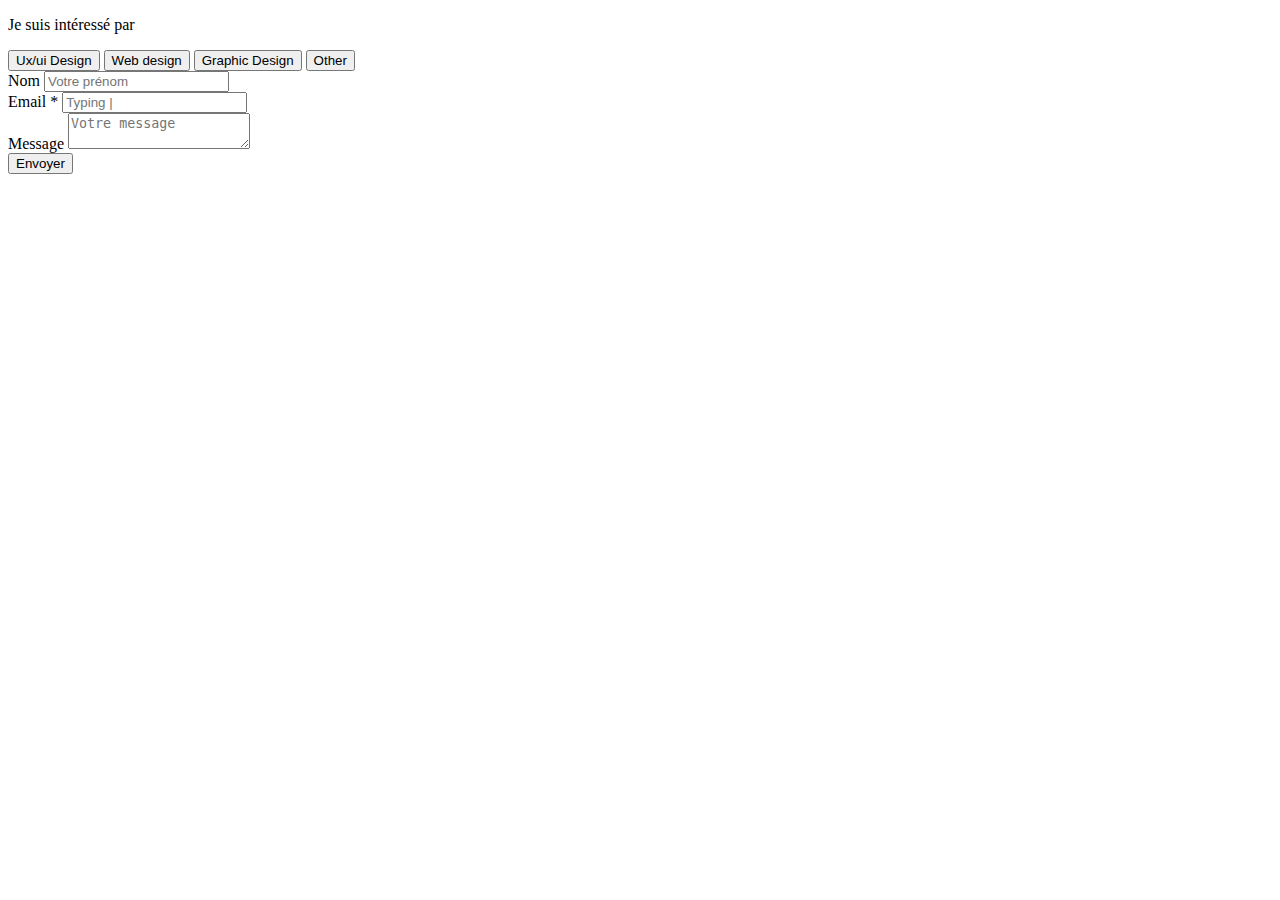
==== integration.html @ d2045d98 "html presque" ====
<!DOCTYPE html>
<html lang="fr">
  <head>
    <meta charset="UTF-8" />
    <meta name="viewport" content="width=device-width, initial-scale=1.0" />
    <link rel="stylesheet" href="styles.css" />
    <title>Formulaires - Bases - Intégration</title>
  </head>
  <body>
    <form action="">
      <p>Je suis intéressé par</p>

      <div class="buttons">
        <button>Ux/ui Design</button>
        <button>Web design</button>
        <button>Graphic Design</button>
        <button>Other</button>
      </div>

      <div class="Nom">
        <label for="Nom">Nom</label>
        <input type="text" id="Nom" name="Nom" placeholder="Votre prénom" />
      </div>

      <div class="email">
        <label for="email">Email *</label>
        <input type="email" id="email" name="email" placeholder="Typing |" />
      </div>

      <div class="message">
        <label for="message">Message</label>
        <textarea
          id="message"
          name="message"
          placeholder="Votre message"
        ></textarea>
      </div>

      <div class="submit">
        <button>Envoyer</button>
      </div>
    </form>
  </body>
</html>
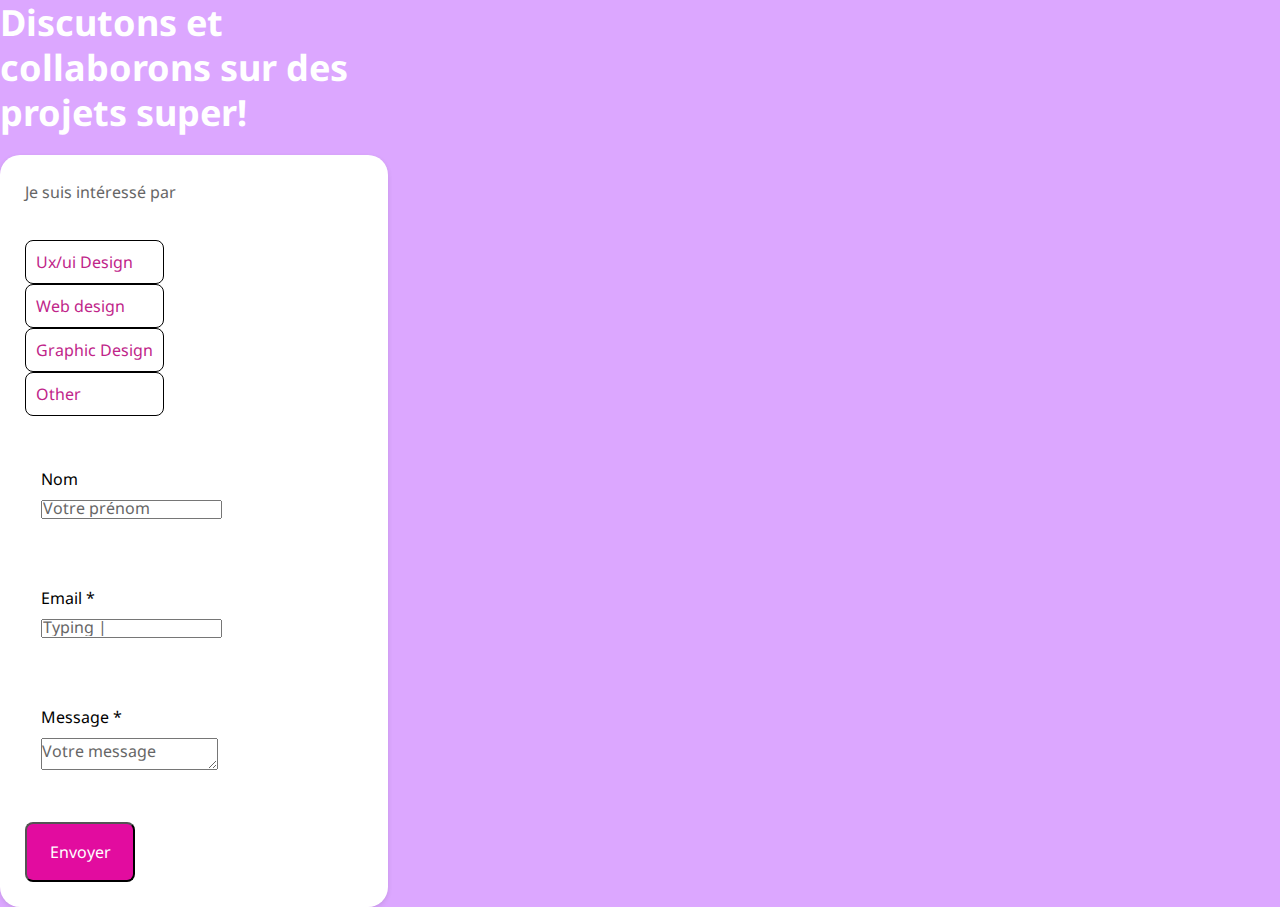
==== commit b6559452: "css ?" ====
--- a/integration.html
+++ b/integration.html
@@ -5,16 +5,57 @@
     <meta name="viewport" content="width=device-width, initial-scale=1.0" />
     <link rel="stylesheet" href="styles.css" />
     <title>Formulaires - Bases - Intégration</title>
+    <link rel="preconnect" href="https://fonts.googleapis.com" />
+    <link rel="preconnect" href="https://fonts.gstatic.com" crossorigin />
+    <link
+      href="https://fonts.googleapis.com/css2?family=Bodoni+Moda:ital,opsz,wght@0,6..96,400..900;1,6..96,400..900&family=EB+Garamond:ital,wght@0,400..800;1,400..800&family=Noto+Sans:ital,wght@0,100..900;1,100..900&family=Nunito+Sans:ital,opsz,wght@0,6..12,200..1000;1,6..12,200..1000&display=swap"
+      rel="stylesheet"
+    />
   </head>
   <body>
-    <form action="">
+    <h1>Discutons et collaborons sur des projets super!</h1>
+    <div class="Contact form">
+    <form action="https://formsubmit.co/jacquelin.bayona@studentfr.ch"
+      method="POST">
       <p>Je suis intéressé par</p>
 
-      <div class="buttons">
-        <button>Ux/ui Design</button>
-        <button>Web design</button>
-        <button>Graphic Design</button>
-        <button>Other</button>
+      <div class="checkboxes">
+        <label for="button-Ux">
+          <input
+            type="checkbox"
+            id="button-Ux"
+            name="buttons"
+            value="buttons"
+          />
+          <span>Ux/ui Design</span>
+        </label>
+        <label for="button-Web-design ">
+          <input
+            type="checkbox"
+            id="button-Web-design "
+            name="buttons"
+            value="buttons"
+          />
+          <span>Web design</span>
+        </label>
+        <label for="button-Graphic-Design">
+          <input
+            type="checkbox"
+            id="button-Graphic-Design"
+            name="buttons"
+            value="buttons"
+          />
+          <span>Graphic Design</span>
+        </label>
+        <label for="button-Other">
+          <input
+            type="checkbox"
+            id="buttons-Other"
+            name="buttons"
+            value="buttons"
+          />
+          <span>Other</span>
+        </label>
       </div>
 
       <div class="Nom">
@@ -28,7 +69,7 @@
       </div>
 
       <div class="message">
-        <label for="message">Message</label>
+        <label for="message">Message *</label>
         <textarea
           id="message"
           name="message"
@@ -36,9 +77,10 @@
         ></textarea>
       </div>
 
-      <div class="submit">
-        <button>Envoyer</button>
+      <div>
+        <button class="submit">Envoyer</button>
       </div>
+    </div>
     </form>
   </body>
 </html>
--- a/styles.css
+++ b/styles.css
@@ -0,0 +1,138 @@
+* {
+  margin: 0;
+  padding: 0;
+  box-sizing: border-box;
+}
+
+body {
+  font-family: "Noto Sans";
+  background-color: #dca7ff;
+}
+
+main {
+  max-width: 500px;
+  margin: 2rem auto;
+  display: flex;
+  flex-direction: column;
+  gap: 0.5rem;
+}
+h1 {
+  width: 374px;
+  height: 155px;
+  flex-shrink: 0;
+  color: #fff;
+  font-family: "Noto Sans";
+  font-size: 36px;
+  font-style: normal;
+  font-weight: 700;
+  line-height: 45px; /* 125% */
+}
+.Contact form {
+  display: flex;
+  width: 388px;
+  padding: 25px;
+  flex-direction: column;
+  align-items: flex-start;
+  gap: 36px;
+  border-radius: 20px;
+  background: #fff;
+  box-shadow: 0px 2px 5px 0px rgba(0, 0, 0, 0.1);
+}
+
+.Nom {
+  display: flex;
+  padding: 16px;
+  flex-direction: column;
+  align-items: flex-start;
+  gap: 10px;
+  align-self: stretch;
+}
+.email {
+  display: flex;
+  padding: 16px;
+  flex-direction: column;
+  align-items: flex-start;
+  gap: 10px;
+  align-self: stretch;
+}
+.message {
+  display: flex;
+  padding: 16px;
+  flex-direction: column;
+  align-items: flex-start;
+  gap: 10px;
+  align-self: stretch;
+}
+
+.submit {
+  display: inline-flex;
+  min-width: 110px;
+  padding: 16px;
+  flex-direction: column;
+  justify-content: center;
+  align-items: center;
+  gap: 10px;
+  border-radius: 8px;
+  background: #e20c9f;
+  color: var(--W-Background, #fff);
+  text-align: center;
+  font-family: "Noto Sans";
+  font-size: 16px;
+  font-style: normal;
+  font-weight: 400;
+  line-height: 24px; /* 150% */
+}
+
+p {
+  color: #666;
+  font-family: "Noto Sans";
+  font-size: 16px;
+  font-style: normal;
+  font-weight: 400;
+  line-height: 24px; /* 150% */
+}
+::placeholder {
+  color: #666;
+  font-family: "Noto Sans";
+  font-size: 16px;
+  font-style: normal;
+  font-weight: 400;
+  line-height: 24px; /* 150% */
+}
+
+.demo:not(:empty) {
+  background-color: #f4f4f4;
+  border: 1px solid #ccc;
+  border-radius: 0.2rem;
+  padding: 1rem;
+  margin-bottom: 1rem;
+}
+
+input[type="text"] {
+  display: block;
+}
+.checkboxes label {
+  display: flex;
+  align-items: center;
+  background: transparent;
+  border: 2px solid #c02589;
+  color: #c02589;
+  padding: 8px 12px;
+  border-radius: 8px;
+  cursor: pointer;
+  transition: all 0.3s;
+}
+input[type="checkbox"] {
+  display: none;
+}
+.checkboxes label {
+  border: 1px solid #000;
+  padding: 10px;
+}
+
+/**
+  💡 Vous aurez besoin de:
+    - input:focus
+    - input:invalid
+    - input:checked ou div:has(input:checked)
+*/
